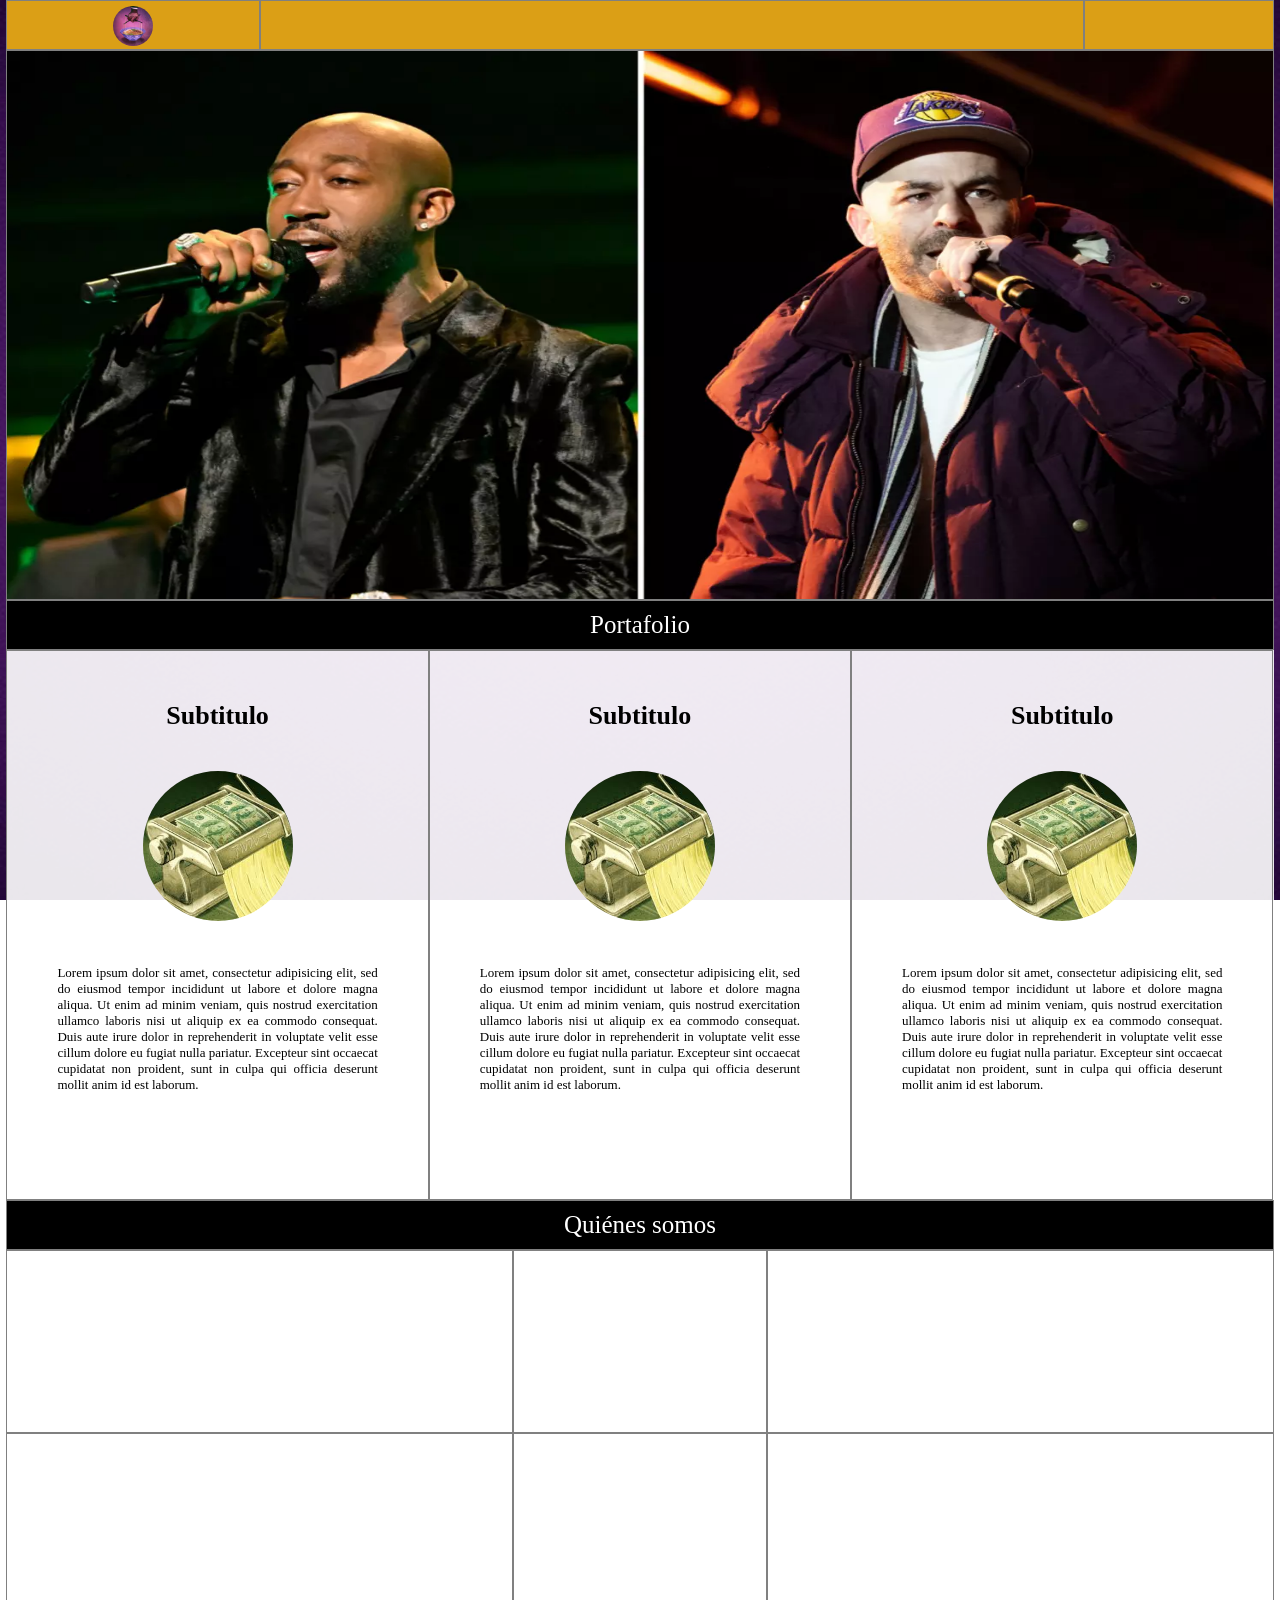
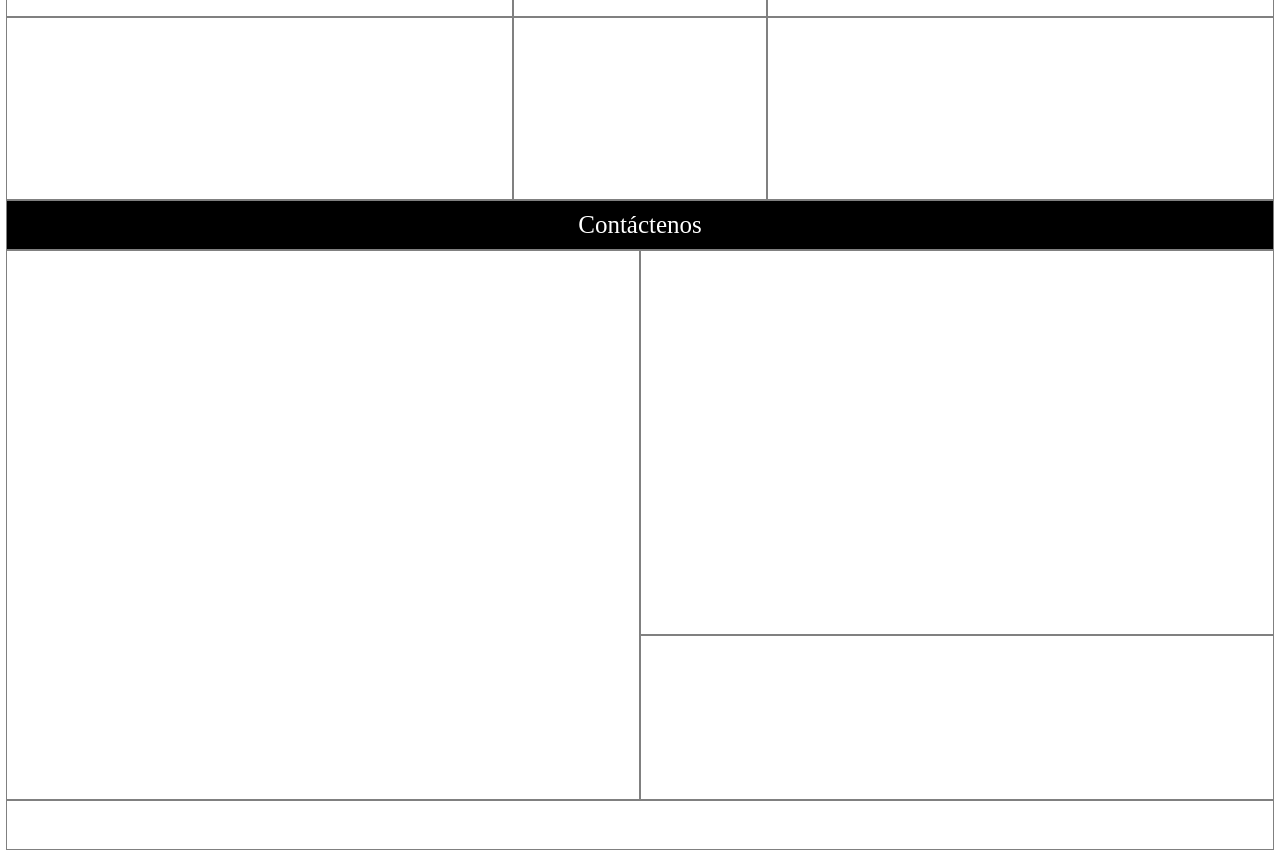
==== index.html @ 73e8ea32 "subi mis cosas al git" ====
<!DOCTYPE html>
<html lang="es">
<head>
<meta charset="utf-8">
<!-- para dispositivos pequeños -->
<meta name="viewport" content="width=device-width, user-scalable=no, initial-scale=1.0,
maximum-scale=1.0,minimum-scale=1.0">
<title>Empresa</title>
<link rel="stylesheet" type="text/css" href="css/estilos.css">
<link rel="shortcut icon" href="img/logo.png">
</head>
<body>
<div class="contenedor">
<!--navegador-->
<!--<div id="nav"class=borde></div>-->
<nav>
<div class="logo borde">
<img src="img/logo.jpg" alt="imagen logo" title="Logo empresa">
</div>
<div class="navegacion borde"></div>
<div class="ingreso borde"></div>
</nav>
<!-- Encabezado -->
<!--<div id="header"class=borde></div>-->
<header class="borde"></header>
<!-- Portafolio -->
<div class="borde titulo">Portafolio</div>
<!--poderia ser section
<div id="portafolio"class=borde></div>-->
<main id="portafolio">
<div class="div-porta borde">
<h1>Subtitulo</h1>
<img src="img/imagen-portafolio.jpg" alt="amanecer" title="porta1 Empresa">
<p>Lorem ipsum dolor sit amet, consectetur adipisicing elit, sed do eiusmod
tempor incididunt ut labore et dolore magna aliqua. Ut enim ad minim veniam,
quis nostrud exercitation ullamco laboris nisi ut aliquip ex ea commodo
consequat. Duis aute irure dolor in reprehenderit in voluptate velit esse
cillum dolore eu fugiat nulla pariatur. Excepteur sint occaecat cupidatat non
proident, sunt in culpa qui officia deserunt mollit anim id est laborum.</p>
</div>

<div class="div-porta borde">
<h1>Subtitulo</h1>
<img src="img/imagen-portafolio.jpg" alt="amanecer" title="porta1 Empresa">
<p>Lorem ipsum dolor sit amet, consectetur adipisicing elit, sed do eiusmod
tempor incididunt ut labore et dolore magna aliqua. Ut enim ad minim veniam,
quis nostrud exercitation ullamco laboris nisi ut aliquip ex ea commodo
consequat. Duis aute irure dolor in reprehenderit in voluptate velit esse
cillum dolore eu fugiat nulla pariatur. Excepteur sint occaecat cupidatat non
proident, sunt in culpa qui officia deserunt mollit anim id est laborum.</p>
</div>
<div class="div-porta borde">
<h1>Subtitulo</h1>
<img src="img/imagen-portafolio.jpg" alt="amanecer" title="porta1 Empresa">
<p>Lorem ipsum dolor sit amet, consectetur adipisicing elit, sed do eiusmod
tempor incididunt ut labore et dolore magna aliqua. Ut enim ad minim veniam,
quis nostrud exercitation ullamco laboris nisi ut aliquip ex ea commodo
consequat. Duis aute irure dolor in reprehenderit in voluptate velit esse
cillum dolore eu fugiat nulla pariatur. Excepteur sint occaecat cupidatat non
proident, sunt in culpa qui officia deserunt mollit anim id est laborum.</p>
</div>
</main>
<!-- quienes-somos -->
<div class="borde titulo">Quiénes somos</div>
<!-- <div id="quienes-somos"class=borde></div> -->
<section id="quienes-somos">
<div class="fila">
<div class="col-ext borde"></div>
<div class="col-cen borde"></div>
<div class="col-ext borde"></div>
</div>
<div class="fila">
<div class="col-ext borde"></div>
<div class="col-cen borde"></div>
<div class="col-ext borde"></div>
</div>
<div class="fila">
<div class="col-ext borde"></div>
<div class="col-cen borde"></div>
<div class="col-ext borde"></div>
</div>
</section>
<!-- contactenos -->
<div class="borde titulo">Contáctenos</div>
<!-- <div id="contactenos"class=borde></div> -->
<section id="contactenos">
<div class="div-contacto borde"></div>
<div class="div-contacto">

<div class="div-arr borde"></div>
<div class="div-aba borde"></div>
</div>
</section>
<!-- pie de página -->
<!-- <div id="footer"class=borde></div> -->
<footer class="borde"></footer>
</div>
</body>
</html>
---- css/estilos.css ----
@import url('https://fonts.googleapis.com/css2?family=Fascinate&family=Parisienne&display=swap');
@import url('https://fonts.googleapis.com/css2?family=Fascinate&family=Parisienne&family=Tangerine:wght@400;700&display=swap');

*{
box-sizing: border-box;
/*controlar dimensiones sin que se vean afectadas
por el border o por el padding*/
margin:0;
padding: 0;
}
/*clases especiales*/
.borde{
border:1px solid gray;
}
.titulo{
width: 100%;
height: 50px;
padding: 10px;
background-color: rgba(0,0,0);
font-family: 'Dancing Script', cursive;
color:#fff;
text-align: center;
/*aumentar el titulo puede ser h1 pero...*/
font-size: 25px;/*puede ser 2em*/
}
/*contenedor para pantallas grandes*/
.contenedor{
width: 99%;
max-width: 1280px;
margin:auto; /*quede centrado*/
}
/*cuerpo*/
body{
background-image: url('../img/fondo-pagina.jpg');
background-size: 100% 100%;
background-attachment: fixed;/*la imagen se quede fija*/
font-family: 'Chelsea Market', cursive;
}
/*navegador*/
nav{
width: 100%;

height: 50px;
background-color: #DB9F16;
}
/*La suma da 100=65+15+20*/
.logo{
width: 20%;
height: 100%;
float: left;
padding: 5px;/*no se pegue la imagen logo tanto al borde*/
/*aplica para la imagen y letras*/
text-align: center;
}
/*en su interior a otra caja cuando esten separados*/
.logo img{
/*width: auto;*/
/*height: 100%; de los 50px*/
width: 40px;
height: 40px;
border-radius: 50%;/*la imagen sea curva*/
/*Si se quiere rendondez total se tiene que
calcular en el ancho y alto en medida
en pixeles. Teniendo en cuenta la
altura nav 50px y padding de 5px*/
}
.navegacion{
width: 65%;
height: 100%;
float: left;
}
.ingreso{
width: 15%;

height: 100%;
float: left;
}
/*encabezado*/
header{
width: 100%;
height: 550px;
/*depende del monitor*/
background-image: url('../img/fondo-header.jpg');
background-size:100% 100%;
}
/*portafolio*/
/*#titulo1{
width: 100%;
height: 50px;
}*/
main#portafolio{/*tiene que estar pegado para que sepa que es de esa etiqueta
si se separa pensara que es de alguna del interior*/
width: 100%;
height: 550px;
background: rgb(255,255,255,0.9);/*transparencia 0.4*/
}
.div-porta{
width: 33.33%;
height:100%;
float: left;
text-align: center;
padding: 50px;
font-size: 13px;
}
.div-porta img{
width: 150px;
height: 150px;
margin: 40px 0px 0px 0px;
border-radius: 50%;
}
/*en div porta hay una etiqueta p que quiero este justificada*/
.div-porta p{

margin: 40px 0px 0px 0px;/*cuando hay 2 medidas afecta primero
arriba y abajo y la otra es izq y der*/
/*margin-top: 20px;*/
text-align: justify;
}
/*quinenes-somos*/
/*#titulo2{
width: 100%;
height: 50px;
}*/
section#quienes-somos{
width: 100%;
height: 550px;
}
.fila{
width: 100%;
height: 33.33%;
}
.col-ext{
width: 40%;
height: 100%;
float: left;
}
.col-cen{
width: 20%;
height: 100%;
float: left;
}

/*contactenos*/
/*#titulo3{
width: 100%;
height: 50px;
}*/
section#contactenos{
width: 100%;
height: 550px;
}
.div-contacto{
width: 50%;
height: 100%;
float: left;
}
.div-arr{
width: 100%;
height:70%;
}
.div-aba{
width: 100%;
height:30%;
}
/*footer*/
footer{
width: 100%;
height: 50px;
}
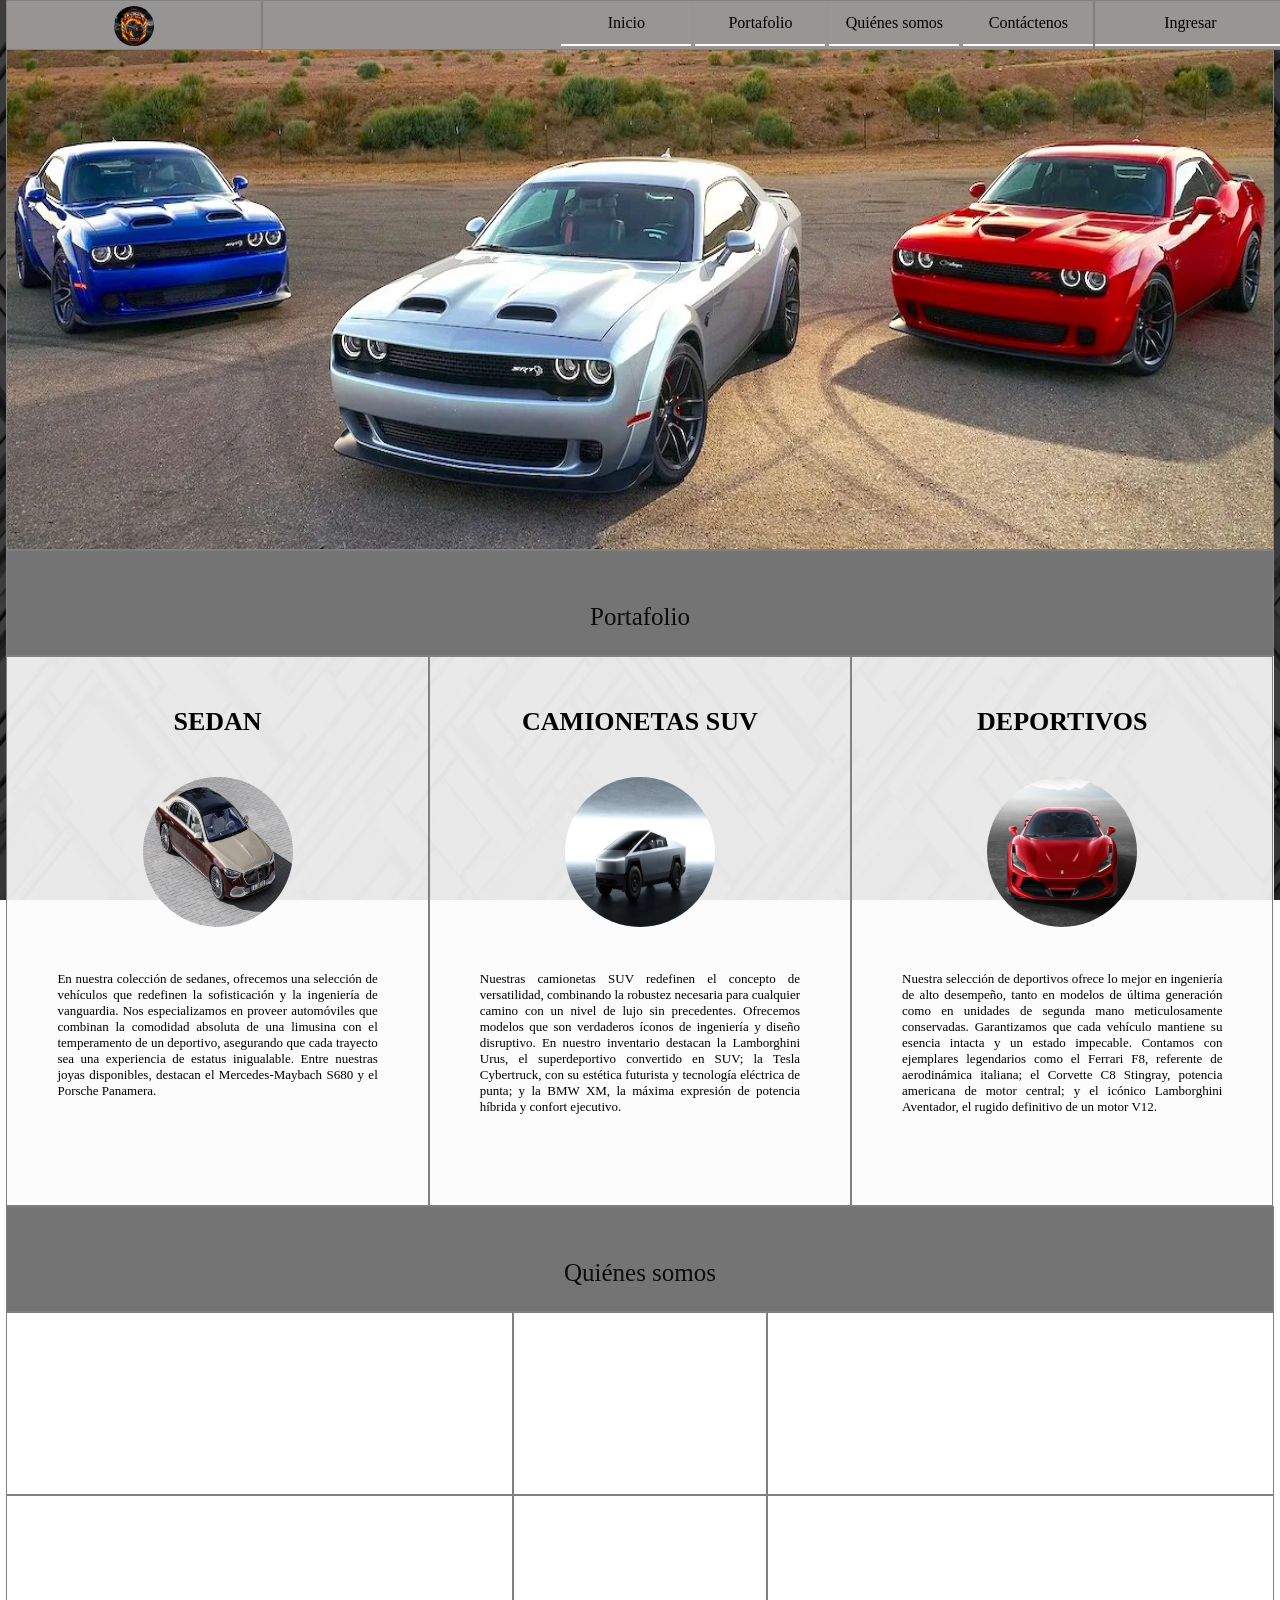
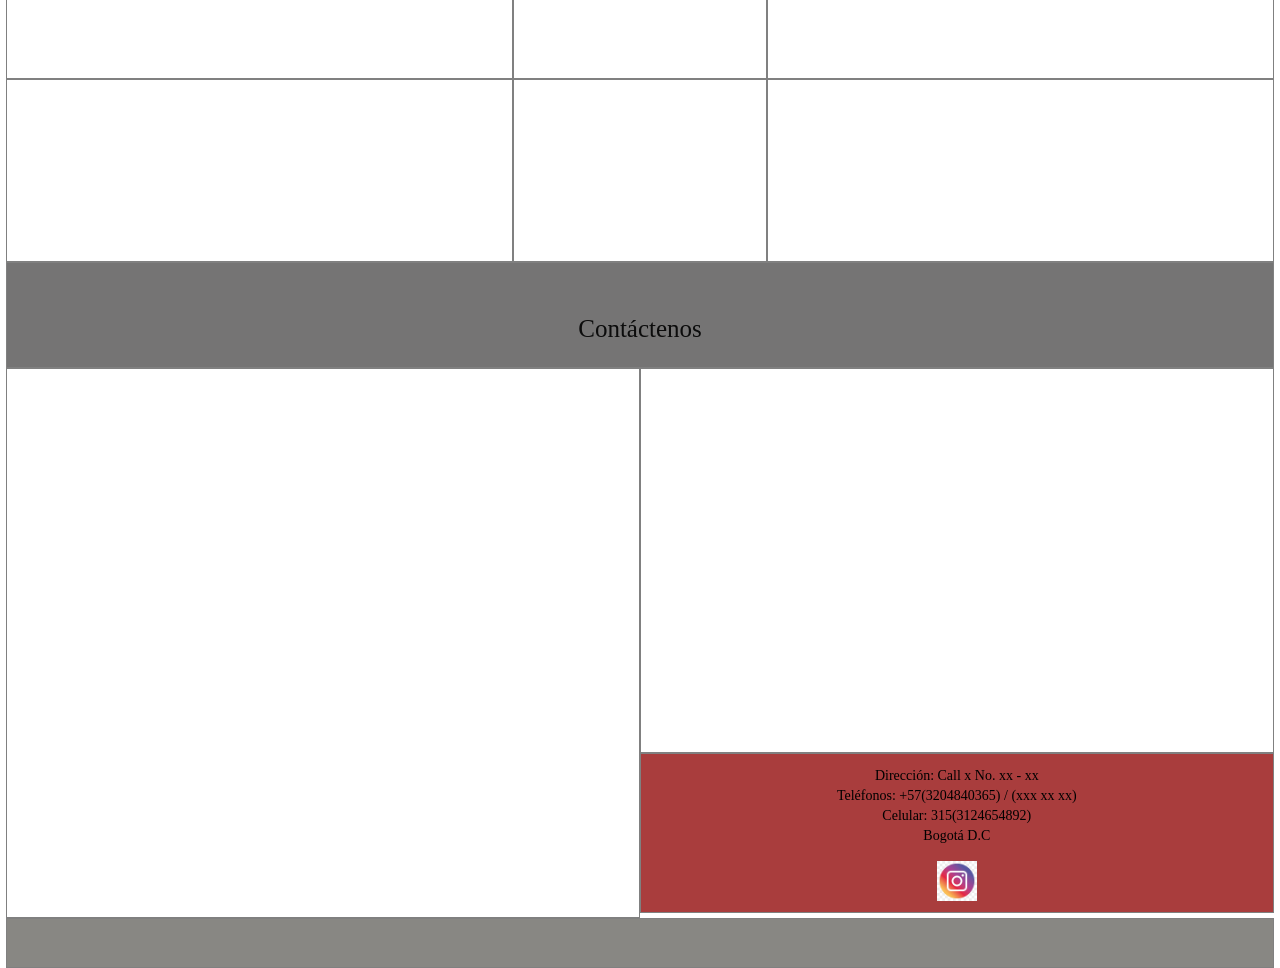
==== commit a4321e38: "todos los arreglos hechos" ====
--- a/index.html
+++ b/index.html
@@ -1,99 +1,157 @@
 <!DOCTYPE html>
 <html lang="es">
+
 <head>
-<meta charset="utf-8">
-<!-- para dispositivos pequeños -->
-<meta name="viewport" content="width=device-width, user-scalable=no, initial-scale=1.0,
+    <meta charset="utf-8">
+    <!-- para dispositivos pequeños -->
+    <meta name="viewport" content="width=device-width, user-scalable=no, initial-scale=1.0,
 maximum-scale=1.0,minimum-scale=1.0">
-<title>Empresa</title>
-<link rel="stylesheet" type="text/css" href="css/estilos.css">
-<link rel="shortcut icon" href="img/logo.png">
+    <title>Empresa</title>
+    <link rel="stylesheet" type="text/css" href="css/estilos.css">
+    <link rel="shortcut icon" href="img/logo.png">
 </head>
+
 <body>
-<div class="contenedor">
-<!--navegador-->
-<!--<div id="nav"class=borde></div>-->
-<nav>
-<div class="logo borde">
-<img src="img/logo.jpg" alt="imagen logo" title="Logo empresa">
+    <div class="contenedor">
+        <!--navegador-->
+        <!--<div id="nav"class=borde></div>-->
+        <nav>
+            <div class="logo borde">
+                <img src="img/logo.jpg" alt="imagen logo" title="Logo empresa">
+            </div>
+            <div class="navegacion borde">
+                <!--se agrega como lista ul
+    con los elementos li que tienen enlaces-->
+                <ul>
+                    <li><a href="#">Inicio</a></li>
+                    <li><a href="#portafoliox">Portafolio</a>
+                        <ul>
+                            <li><a href="">Productos</a>
+                                <ul>
+                                    <li><a href="">Producto 1</a></li>
+                                    <li><a href="">Producto 2</a></li>
+                                    <li><a href="">Producto 3</a></li>
+                                </ul>
+                            </li>
+                            <li><a href="">Servicios</a>
+                                <ul>
+                                    <li><a href="">Servicio 1</a></li>
+                                    <li><a href="">Servicio 2</a></li>
+                                    <li><a href="">Servicio 3</a></li>
+                                </ul>
+                            </li>
+                        </ul>
+                    </li>
+                    <li><a href="#quienes">Quiénes somos</a></li>
+                    <li><a href="#contacto">Contáctenos</a></li>
+                </ul>
+            </div>
+            <div class="ingreso borde">
+                <ul>
+                    <li><a href="">Ingresar</a>
+                        <ul>
+                            <li><a href="">Registro</a></li>
+                            <li><a href="html/ingreso.html">Ingreso</a></li>
+                        </ul>
+                    </li>
+                </ul>
+            </div>
+        </nav>
+        <!-- Encabezado -->
+        <!--<div id="header"class=borde></div>-->
+        <header class="borde"></header>
+        <!-- Portafolio -->
+        <div id="portafoliox" class="borde titulo">Portafolio</div>
+        <!--poderia ser section
+<div id="portafolio"class=borde></div>-->
+        <main id="portafolio">
+            <div class="div-porta borde">
+                <h1>SEDAN</h1>
+                <img src="img/SEDAN.JPG" alt="amanecer" title="porta1 Empresa">
+                <p>En nuestra colección de sedanes, ofrecemos una selección de vehículos que redefinen la sofisticación
+                    y la ingeniería de vanguardia. Nos especializamos en proveer automóviles
+                    que combinan la comodidad absoluta de una limusina con el temperamento de un deportivo, asegurando
+                    que cada trayecto sea una
+                    experiencia de estatus inigualable. Entre nuestras joyas disponibles, destacan el Mercedes-Maybach
+                    S680
+                    y el Porsche Panamera.</p>
+            </div>
+
+            <div class="div-porta borde">
+                <h1>CAMIONETAS SUV</h1>
+                <img src="img/SUV.JPG" alt="amanecer" title="porta1 Empresa">
+                <p>Nuestras camionetas SUV redefinen el concepto de versatilidad, combinando la robustez necesaria para
+                    cualquier camino con un nivel de lujo sin precedentes.
+                    Ofrecemos modelos que son verdaderos íconos de ingeniería y diseño disruptivo. En nuestro inventario
+                    destacan la Lamborghini Urus, el superdeportivo convertido en SUV;
+                    la Tesla Cybertruck,
+                    con su estética futurista y tecnología eléctrica de punta; y la BMW XM, la máxima expresión de
+                    potencia híbrida y confort ejecutivo.</p>
+            </div>
+            <div class="div-porta borde">
+                <h1>DEPORTIVOS</h1>
+                <img src="img/DEPORTIVO.JPG" alt="amanecer" title="porta1 Empresa">
+                <p>Nuestra selección de deportivos ofrece lo mejor en ingeniería de alto desempeño, tanto en modelos de
+                    última generación como en
+                    unidades de segunda mano meticulosamente conservadas. Garantizamos que cada vehículo mantiene su
+                    esencia intacta y un estado
+                    impecable. Contamos con ejemplares legendarios como el Ferrari F8, referente de aerodinámica
+                    italiana; el Corvette C8 Stingray,
+                    potencia americana de motor central; y el icónico Lamborghini Aventador, el rugido definitivo de un
+                    motor V12.</p>
+            </div>
+        </main>
+        <!-- quienes-somos -->
+        <div id="contacto" id="quienes" class="borde titulo">Quiénes somos</div>
+        <!-- <div id="quienes-somos"class=borde></div> -->
+        <section id="quienes-somos">
+            <div class="fila">
+                <div class="col-ext borde"></div>
+                <div class="col-cen borde"></div>
+                <div class="col-ext borde"></div>
+            </div>
+            <div class="fila">
+                <div class="col-ext borde"></div>
+                <div class="col-cen borde"></div>
+                <div class="col-ext borde"></div>
+            </div>
+            <div class="fila">
+                <div class="col-ext borde"></div>
+                <div class="col-cen borde"></div>
+                <div class="col-ext borde"></div>
+            </div>
+        </section>
+        <!-- contactenos -->
+        <div class="borde titulo">Contáctenos</div>
+        <!-- <div id="contactenos"class=borde></div> -->
+        <section id="contactenos">
+            <div class="div-contacto borde"></div>
+            <div class="div-contacto">
+                <!--mapa de google-->
+                <div class="div-arr borde">
+                    <iframe width="638" height="382"
+                        src="https://www.google.com/maps/embed?pb=!1m18!1m12!1m3!1d2364.789506514614!2d-74.1593842150048!3d4.578569027910052!2m3!1f0!2f0!3f0!3m2!1i1024!2i768!4f13.1!3m3!1m2!1s0x8e3fa1eeb33e606f%3A0xac63ff9e839d40a!2zQ2RhZC4gQm9sw612YXIsIEJvZ290w6E!5e0!3m2!1ses-419!2sco!4v1774015329927!5m2!1ses-419!2sco"
+                        width="638" height="382" style="border:0;" allowfullscreen="" loading="lazy"
+                        referrerpolicy="no-referrer-when-downgrade"></iframe>
+                    </iframe>
+
+                </div>
+<div class="div-aba borde"> 
+    <p class="direccion">Dirección: Call x No. xx - xx</p>
+    <p class="direccion">Teléfonos: +57(3204840365) / (xxx xx xx)</p>
+    <p class="direccion">Celular: 315(3124654892)</p>
+    <p class="direccion">Bogotá D.C</p>
+    
+    <a href="https://www.instagram.com/" target="_blank">
+        <img class="instagram" src="/img/instagram.jpg" alt="Instagram">
+    </a>
 </div>
-<div class="navegacion borde"></div>
-<div class="ingreso borde"></div>
-</nav>
-<!-- Encabezado -->
-<!--<div id="header"class=borde></div>-->
-<header class="borde"></header>
-<!-- Portafolio -->
-<div class="borde titulo">Portafolio</div>
-<!--poderia ser section
-<div id="portafolio"class=borde></div>-->
-<main id="portafolio">
-<div class="div-porta borde">
-<h1>Subtitulo</h1>
-<img src="img/imagen-portafolio.jpg" alt="amanecer" title="porta1 Empresa">
-<p>Lorem ipsum dolor sit amet, consectetur adipisicing elit, sed do eiusmod
-tempor incididunt ut labore et dolore magna aliqua. Ut enim ad minim veniam,
-quis nostrud exercitation ullamco laboris nisi ut aliquip ex ea commodo
-consequat. Duis aute irure dolor in reprehenderit in voluptate velit esse
-cillum dolore eu fugiat nulla pariatur. Excepteur sint occaecat cupidatat non
-proident, sunt in culpa qui officia deserunt mollit anim id est laborum.</p>
-</div>
+            </div>
+        </section>
+        <!-- pie de página -->
+        <!-- <div id="footer"class=borde></div> -->
+        <footer class="borde"></footer>
+    </div>
+</body>
 
-<div class="div-porta borde">
-<h1>Subtitulo</h1>
-<img src="img/imagen-portafolio.jpg" alt="amanecer" title="porta1 Empresa">
-<p>Lorem ipsum dolor sit amet, consectetur adipisicing elit, sed do eiusmod
-tempor incididunt ut labore et dolore magna aliqua. Ut enim ad minim veniam,
-quis nostrud exercitation ullamco laboris nisi ut aliquip ex ea commodo
-consequat. Duis aute irure dolor in reprehenderit in voluptate velit esse
-cillum dolore eu fugiat nulla pariatur. Excepteur sint occaecat cupidatat non
-proident, sunt in culpa qui officia deserunt mollit anim id est laborum.</p>
-</div>
-<div class="div-porta borde">
-<h1>Subtitulo</h1>
-<img src="img/imagen-portafolio.jpg" alt="amanecer" title="porta1 Empresa">
-<p>Lorem ipsum dolor sit amet, consectetur adipisicing elit, sed do eiusmod
-tempor incididunt ut labore et dolore magna aliqua. Ut enim ad minim veniam,
-quis nostrud exercitation ullamco laboris nisi ut aliquip ex ea commodo
-consequat. Duis aute irure dolor in reprehenderit in voluptate velit esse
-cillum dolore eu fugiat nulla pariatur. Excepteur sint occaecat cupidatat non
-proident, sunt in culpa qui officia deserunt mollit anim id est laborum.</p>
-</div>
-</main>
-<!-- quienes-somos -->
-<div class="borde titulo">Quiénes somos</div>
-<!-- <div id="quienes-somos"class=borde></div> -->
-<section id="quienes-somos">
-<div class="fila">
-<div class="col-ext borde"></div>
-<div class="col-cen borde"></div>
-<div class="col-ext borde"></div>
-</div>
-<div class="fila">
-<div class="col-ext borde"></div>
-<div class="col-cen borde"></div>
-<div class="col-ext borde"></div>
-</div>
-<div class="fila">
-<div class="col-ext borde"></div>
-<div class="col-cen borde"></div>
-<div class="col-ext borde"></div>
-</div>
-</section>
-<!-- contactenos -->
-<div class="borde titulo">Contáctenos</div>
-<!-- <div id="contactenos"class=borde></div> -->
-<section id="contactenos">
-<div class="div-contacto borde"></div>
-<div class="div-contacto">
-
-<div class="div-arr borde"></div>
-<div class="div-aba borde"></div>
-</div>
-</section>
-<!-- pie de página -->
-<!-- <div id="footer"class=borde></div> -->
-<footer class="borde"></footer>
-</div>
-</body>
 </html>
--- a/css/estilos.css
+++ b/css/estilos.css
@@ -17,10 +17,11 @@
 .titulo{
 width: 100%;
 height: 50px;
-padding: 10px;
-background-color: rgba(0,0,0);
+/*padding: 10px;*/
+padding: 52px;
+background-color: rgb(117, 116, 116);
 font-family: 'Dancing Script', cursive;
-color:#fff;
+color:#0c0c0c;
 text-align: center;
 /*aumentar el titulo puede ser h1 pero...*/
 font-size: 25px;/*puede ser 2em*/
@@ -33,7 +34,7 @@
 }
 /*cuerpo*/
 body{
-background-image: url('../img/fondo-pagina.jpg');
+background-image: url('../img/fondo.jpg');
 background-size: 100% 100%;
 background-attachment: fixed;/*la imagen se quede fija*/
 font-family: 'Chelsea Market', cursive;
@@ -41,9 +42,10 @@
 /*navegador*/
 nav{
 width: 100%;
-
-height: 50px;
-background-color: #DB9F16;
+position: fixed;
+height: 50px;
+background-color: #969593;
+max-width: 1280px;
 }
 /*La suma da 100=65+15+20*/
 .logo{
@@ -77,12 +79,80 @@
 height: 100%;
 float: left;
 }
+
+/*niveles de navegación*/
+/*nivel 0*/
+nav ul{
+list-style: none;/*para quitar viñetas*/
+text-align: right;/*el elemento ul se desplaza a la derecha*/
+}
+nav ul li{
+/*display:inline-block;/*Dejar los elementos de forma horizontal*/
+width: 130px;/*tamaño definido para todas las opciones (los elementos li)*/
+/*se agrega el mismo color a todos los elementos de la
+barra de navegación*/
+background-color: #979692;
+}
+/*Para que los elementos ocultos cuando pase el mouse, muestre
+los elementos ul*/
+nav ul li:hover>ul{
+display: block;
+}
+/*Para que los subítems queden como lo esperado*/
+nav .navegacion>ul>li{
+/*quiere decir que solo las etiquetas que estan directamente relacionadas
+con la clase navegación y solo las li van a tener dichas propuedades*/
+/*Se agrega el display*/
+display:inline-block;
+}
+/*Para que el elemento <li> complete el contenedor*/
+nav .ingreso ul li{
+width: 100%;
+
+}
+nav ul li a{
+display:block; /*para poder colocarle un margin o un padding
+al elemento <a>*/
+text-decoration: none;/*quitar el subrayado del link del anchor <a>*/
+color: #000000;
+padding: 12.7px 2px; /*Recuerde que es arriba(15px)-derecha(2px)-abajo(15)-izquierda(2)*/
+text-align: center;
+border-bottom: 2px solid #fff;/*borde inferior al elemento <a>*/
+}
+/*Recuerde hover es una pseudo-clase
+el proposito es que algo cambie o resalte cuando pase el cursor
+por descendencia el elemento <a> tendrá este efecto*/
+nav ul li a:hover{
+background: rgba(122, 3, 103, 0.671);/*una opacidad mientras el puntero
+pasa sobre la opcion*/
+border-bottom: 2px solid rgb(156, 129, 129);
+}
+/*nivel 1 -primer despliegue*/
+nav li ul{
+position: absolute;/*Los elemento ul
+mantengan la posición*/
+display: none;/*se ocultan los elementos del nivel 1*/
+}
+/*Para las subítems de la opción ingreso*/
+nav .ingreso li ul{
+width: 10%;/*Se coloca un ancho al elemento de la clase ingreso
+que sea acorde a lo que se necesita*/
+}
+nav li ul li{
+position: relative;
+}
+/*nivel 2 -despligues laterales+*/
+nav li ul li ul{
+left: 130px;/*desde la izquierda va a ocupar 130px*/
+top:2px;/*quede un poco abajo*/
+}
+/*encabezado*/
 /*encabezado*/
 header{
 width: 100%;
 height: 550px;
 /*depende del monitor*/
-background-image: url('../img/fondo-header.jpg');
+background-image: url('../img/header.jpg');
 background-size:100% 100%;
 }
 /*portafolio*/
@@ -94,7 +164,7 @@
 si se separa pensara que es de alguna del interior*/
 width: 100%;
 height: 550px;
-background: rgb(255,255,255,0.9);/*transparencia 0.4*/
+background: rgba(252, 252, 252, 0.9);/*transparencia 0.4*/
 }
 .div-porta{
 width: 33.33%;
@@ -118,6 +188,12 @@
 /*margin-top: 20px;*/
 text-align: justify;
 }
+.div-arr iframe{
+width: 100%;
+height: 100%;
+/*padding: 30px;/*para el vídeo*/
+border: 0;
+}
 /*quinenes-somos*/
 /*#titulo2{
 width: 100%;
@@ -142,7 +218,7 @@
 float: left;
 }
 
-/*contactenos*/
+/*contactenos.*/
 /*#titulo3{
 width: 100%;
 height: 50px;
@@ -155,19 +231,49 @@
 width: 50%;
 height: 100%;
 float: left;
+flex-shrink: 0;
 }
 .div-arr{
 width: 100%;
 height:70%;
-}
-.div-aba{
-width: 100%;
-height:30%;
+flex-shrink: 0;
+}
+
+.div-aba {
+    width: 100%;
+    min-height: 160px; /* Le da altura para que se vea el color */
+    background-color: rgba(160, 41, 41, 0.9) !important; /* El rojo de tu código */
+    padding: 8px 0;
+    
+    display: flex;  
+    flex-direction: column;
+    justify-content: center;
+    align-items: center;
+    text-align: center;
+}
+
+.direccion {
+    margin: 2px 0; /* Menos espacio entre líneas de texto */
+    font-size: 14px;
+    color: black;
+    width: 100%; /* Asegura que el texto use todo el ancho para centrarse */
+}
+
+.instagram {
+    width: 40px;
+    height: 40px;
+    margin-top: 15px;
+    display: block; /* Ayuda a que se centre mejor */
 }
 /*footer*/
 footer{
 width: 100%;
 height: 50px;
-}
-
-
+background-color: #888783;
+}
+/*dirección contacto*/
+
+
+
+
+
